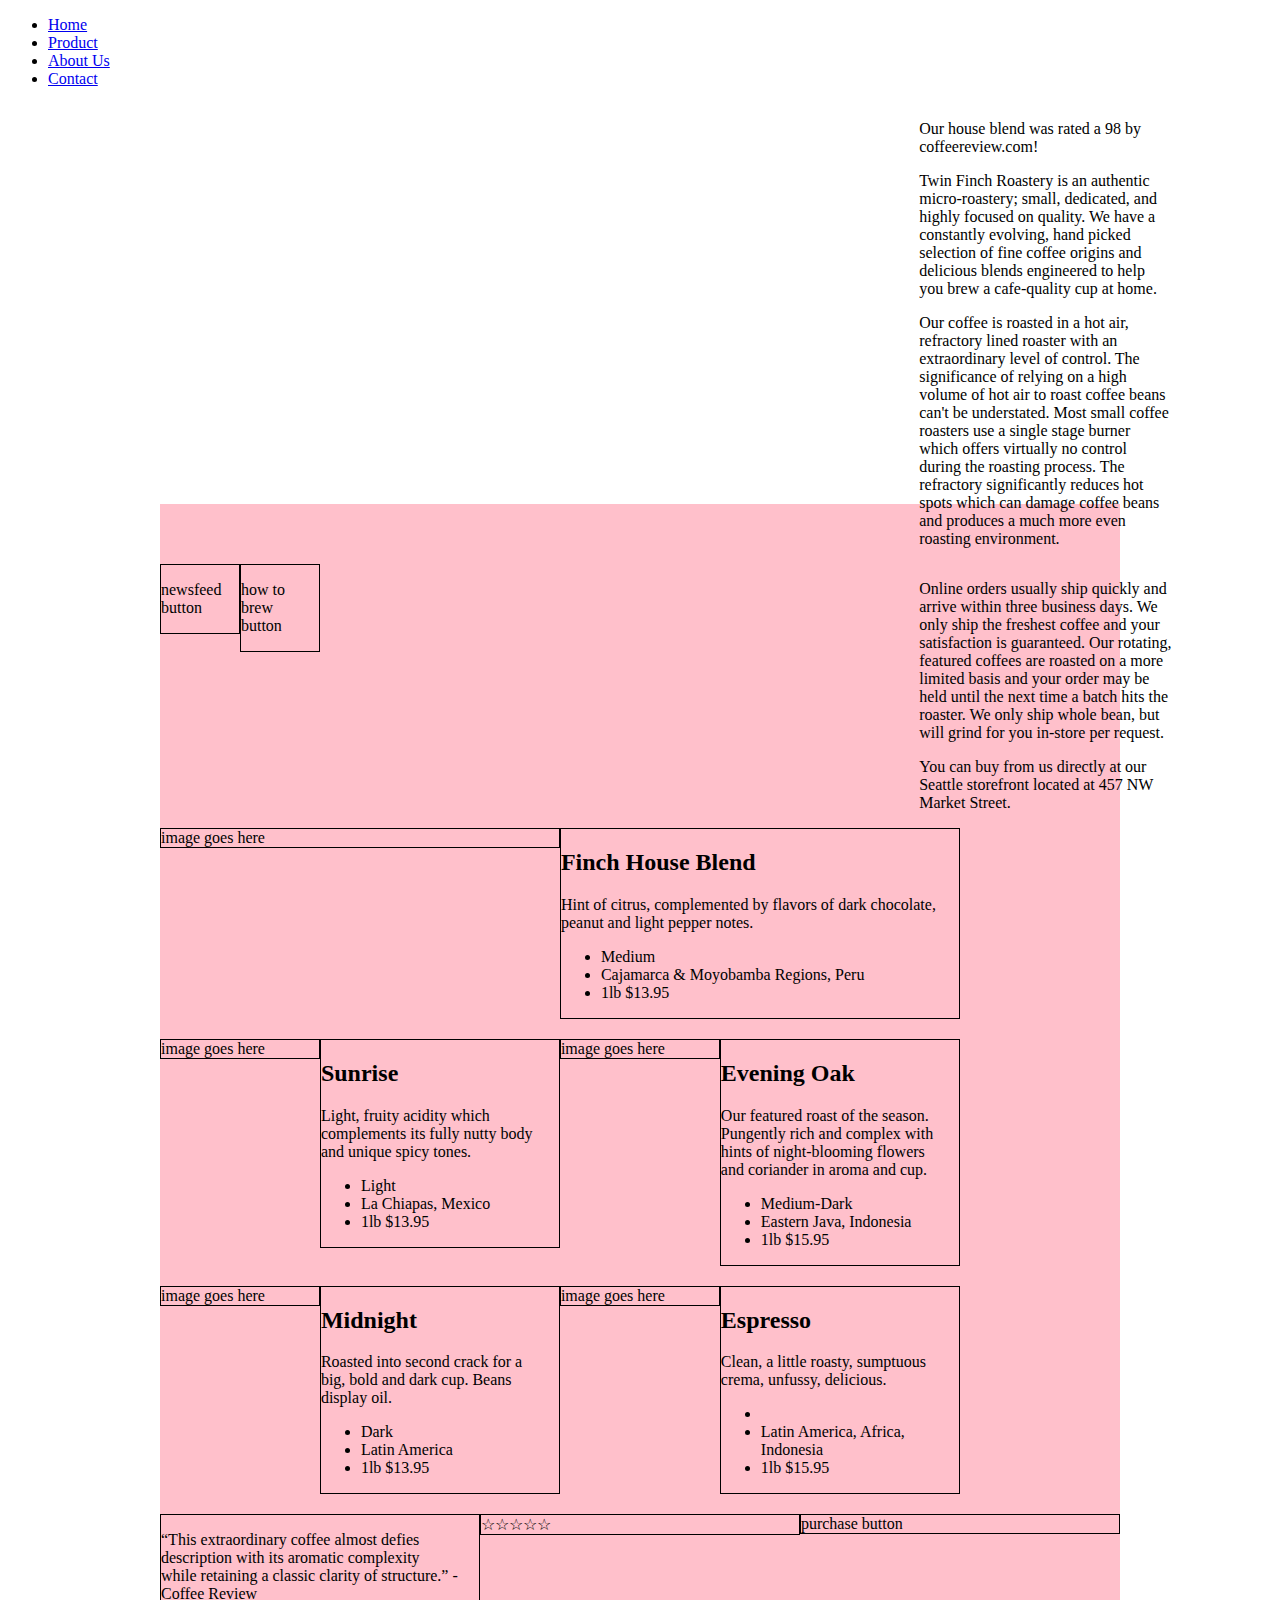
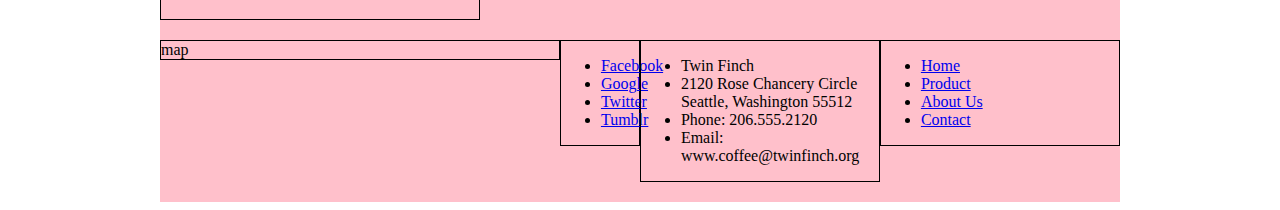
==== Twin Finch/index.html @ 0212bc46 "Gridding Prototype" ====
<!doctype html>
<html>
<head>
<meta charset="UTF-8">
<title>Twin Finch</title>
<link rel="stylesheet" type="text/css" href="styles/stylesheet.css">
</head>

<body>

<header>
    <aside>
      <nav><!--make this a sticky-->
        <ul>
          <li><a href="#home">Home</a></li>
          <li><a href="#product">Product</a></li>
          <li><a href="#about">About Us</a></li>
          <li><a href="#contact">Contact</a></li><!--dynamic links are done-->
        </ul>
      </nav>
    </aside>
    <!--LOGO IMAGE GOES HERE, which will be centralized between Home/Product and About Us/Contact-->
</header>

<a name="home"></a><div class="hero-space">
	
    	<!--paragraphs to lay over backgrond image-->
        <div class="overlay1 right">
        <p>Our house blend was rated a 98 by coffeereview.com!</p>
        <p>Twin Finch Roastery is an authentic micro-roastery; small, dedicated, and highly focused on quality. We have a constantly evolving, hand picked selection of fine coffee origins and delicious blends engineered to help you brew a cafe-quality cup at home.</p>
        <p>Our coffee is roasted in a hot air, refractory lined roaster with an extraordinary level of control. The significance of relying on a high volume of hot air to roast coffee beans can't be understated. Most small coffee roasters use a single stage burner which offers virtually no control during the roasting process. The refractory significantly reduces hot spots which can damage coffee beans and produces a much more even roasting environment.</p>
        </div><!--end overlay text 1-->
        <div class="overlay2 right clearfix">
        <p>Online orders usually ship quickly and arrive within three business days. We only ship the freshest coffee and your satisfaction is guaranteed. Our rotating, featured coffees are roasted on a more limited basis and your order may be held until the next time a batch hits the roaster. We only ship whole bean, but will grind for you in-store per request.</p>
        <p>You can buy from us directly at our Seattle storefront located at 457 NW Market Street.</p>
        </div><!--end overlay text 2-->
        <!--BACKGROUND IMAGE GOES HERE-->

</div> <!--end hero space-->

<div class="wrapper">
	<div class="grid">
    
    	<!--subscribe to newsfeed button here-->
        <div class="column-1-12">
        	<p>newsfeed button</p>
        </div>
        <!--how to brew article button here, and then link to second page with article-->
        <div class="column-1-12">
        	<p>how to brew button</p>
        </div>
        <!--Product-->
        <!--product image FINCH HOUSE BLEND-->
        <a name="product"></a><div class="column-5-12 clearfix">image goes here</div>
        <div class="column-5-12">
            <h2>Finch House Blend</h2>
            <p>Hint of citrus, complemented by flavors of dark chocolate, peanut and light pepper notes.</p>
            <ul>
                <li>Medium</li>
                <li>Cajamarca & Moyobamba Regions, Peru</li>
                <li>1lb $13.95</li>
            </ul><!--end HOUSE BLEND-->
        </div>
        <!--product image SUNRISE-->
        <div class="column-2-12 clearfix">image goes here</div>
        <div class="column-3-12">
            <h2>Sunrise</h2>
            <p>Light, fruity acidity which complements its fully nutty body and unique spicy tones.</p>
            <ul>
                <li>Light</li>
                <li>La Chiapas, Mexico</li>
                <li>1lb $13.95</li>
        </ul><!--end SUNRISE-->
        </div>
        
        <!--product image EVENING OAK-->
        <div class="column-2-12">image goes here</div>
        <div class="column-3-12">
            <h2>Evening Oak</h2>
            <p>Our featured roast of the season. Pungently rich and complex with hints of night-blooming flowers and coriander in aroma and cup.</p>
            <ul>
                <li>Medium-Dark</li>
                <li>Eastern Java, Indonesia</li>
                <li>1lb $15.95</li>
            </ul><!--end EVENING OAK-->
        </div>
        
        <!--product image MIDNIGHT-->
        <div class="column-2-12 clearfix">image goes here</div>
        <div class="column-3-12">
            <h2>Midnight</h2>
            <p>Roasted into second crack for a big, bold and dark cup. Beans display oil.</p>
            <ul>
                <li>Dark</li>
                <li>Latin America</li>
                <li>1lb $13.95</li>
            </ul><!--end MIDNIGHT-->
        </div>
        
        <!--product image ESPRESSO-->
        <div class="column-2-12">image goes here</div>
        <div class="column-3-12">
            <h2>Espresso</h2>
            <p>Clean, a little roasty, sumptuous crema, unfussy, delicious.</p>
            <ul>
                <li></li>
                <li>Latin America, Africa, Indonesia</li>
                <li>1lb $15.95</li>
            </ul><!--end ESPRESSO-->
        </div>
        
    	<!--<div class="column-12-12">...</div>
        <div class="column-mobile column-4-12">...</div>
        <div class="column-mobile column-4-12">...</div>
        <div class="column-4-12">...</div>-->
        
        <!--Reviews-->
        <a name="about"></a><div class="column-4-12 clearfix">
        	<p>“This extraordinary coffee almost defies description with its aromatic complexity while retaining a classic clarity of structure.” - Coffee Review</p> <!--link to http://www.coffeereview.com/-->
        </div>
        <div class="column-4-12">
            <span>&#9734</span><span>&#9734</span><span>&#9734</span><span>&#9734</span><span>&#9734</span>
        </div>
        <div class="column-4-12">
            purchase button<!--purchase button goes here-->
        </div>
        <!--About Us-->
        	<!--Map Image-->
        <div class="column-5-12 clearfix">map
        </div>
            <!--Social Media Link Buttons-->
        <div class="column-mobile column-1-12">
        	<ul>
                <li><a href="www.facebook.com">Facebook</a></li>
                <li><a href="www.google.com">Google</a></li>
                <li><a href="www.twitter.com">Twitter</a></li>
                <li><a href="www.tumblr.com">Tumblr</a></li>
            </ul>
        </div>
        <!--Contact-->
        	<!--Contact Info-->
        <a name="contact"></a><div class="column-3-12">
            <ul>
               <li>Twin Finch</li>
               <li>2120 Rose Chancery Circle Seattle, Washington 55512</li>
               <li>Phone: 206.555.2120</li>
               <li>Email: www.coffee@twinfinch.org</li>
            </ul>
		</div><!--end contact info-->
            <!--secondary navigation-->
        <div class="column-3-12">
            <ul>
               <li><a href="#home">Home</a></li>
               <li><a href="#product">Product</a></li>
               <li><a href="#about">About Us</a></li>
               <li><a href="#contact">Contact</a></li>
            </ul>
		</div><!--end secondary navigation-->
        
  	</div> <!--grid-->
</div> <!--wrapper-->

<footer>

<!--copyright here-->

</footer>

</body>
</html>
---- Twin Finch/styles/stylesheet.css ----
@charset "UTF-8";
/* CSS Document */
/*this is to keep all borders contained without overlapping, collapsing*/
*, *:before, *:after {
  -webkit-box-sizing: border-box;
  -moz-box-sizing: border-box;
  box-sizing: border-box;
}

/*hero space style*/
.hero-space {
	width:100%;
  	height: 400px;
	background-size:100%;
  	background-position:center;
}
.hero img {
  width:auto;
}
.overlay1 {
	width:20%;
	margin-right:100px;
}
.overlay2 {
	width:20%;
	margin-right:100px;
}

/*sticky for the navigation*/
.sticky {  
    position: fixed;  
    width: 100%;  
    left: 0;  
    top: 0;  
    z-index: 100;  
    border-top: 0;  
}

/*This colors the background pink for desktop size*/
.grid {
  background-color: pink;
}
.grid:after {
  /*This is making the grid expand to contain the floated columns*/
  content: "";
  display: table;
  clear: both;
}

[class*='column-'] {
/*I am not sure what this does... it floats all columns left, adds border and pads the column on the right side*/
  float: left;
  padding-right: 20px;
  margin-bottom: 20px;
  border: 1px solid black;
}
[class*='column-']:last-of-type {
/*This takes the padding off the last column*/
  padding-right: 0;
}

.grid .grid [class*='column-'] {
/*This gives the nested grids padding on the left and right*/
  padding: 0 25px;
}
.grid .grid {
/*Gives negative margins so it aligns with whatever container it's inside of; it also gives 25px padding at the bottom*/
  margin : 0 -25px 25px;
}

.wrapper {
	max-width:960px;
	margin:0 auto;
}

img {
/*keeps images 100% of their parent*/
	width:100%;
}


/*All the below creates width for the grided areas*/
.column-1-12 {
  width: 8.33%;
}
.column-2-12 {
  width: 16.66%;
}
.column-3-12 {
  width: 25%;
}
.column-4-12 {
  width: 33.33%;
}
.column-5-12 {
  width: 41.66%;
}
.column-6-12 {
  width: 50%;
}
.column-7-12 {
  width: 58.33%;
}
.column-8-12 {
  width: 66.66%;
}
.column-9-12 {
  width: 75%;
}
.column-10-12 {
  width: 83.33%;
}
.column-11-12 {
  width: 91.66%;
}
.column-12-12 {
  width: 100%;
}

/*offset using margin-left to create spaces between the grided cells*/
.offset-1-12 {
  margin-left: 8.33%;
}
.offset-2-12 {
  margin-left: 16.66%;
}
.offset-3-12 {
  margin-left: 25%;
}
.offset-4-12 {
  margin-left: 33.33%;
}
.offset-5-12 {
  margin-left: 41.66%;
}
.offset-6-12 {
  margin-left: 50%;
}
.offset-7-12 {
  margin-left: 58.33%;
}
.offset-8-12 {
  margin-left: 66.66%;
}
.offset-9-12 {
  margin-left: 75%;
}
.offset-10-12 {
  margin-left: 83.33%;
}
.offset-11-12 {
  margin-left: 91.66%;
}
.offset-12-12 {
  margin-left: 100%;
}

/*helper classes clear fix, float left, float right, center*/
.clearfix {
	clear:both;
}
.left {
	float:left;
}
.right {
	float:right;
}
.center {
	float:none;
	margin: 0 auto;
}

/*The medium query for the mobile breakpoint*/
@media only screen and (max-width: 700px) {
/*Makes columns 100% of the screen mobile size*/
  [class*='column-'] {
    width: 100%;
	border: 1px solid black;
  }
 
 /*Changes the color of the background when it breaks to mobile size*/ 
  .grid {
	  background: yellow;
  }
/*creates two column for mobile*/
  .column-mobile {
	width:50%  
  }
}

/*jquery for sticky navigation*/
$(document).ready(function() {  
var stickyNavTop = $('.nav').offset().top;  
  
var stickyNav = function(){  
var scrollTop = $(window).scrollTop();  
       
if (scrollTop > stickyNavTop) {   
    $('.nav').addClass('sticky');  
} else {  
    $('.nav').removeClass('sticky');   
}  
};  
  
stickyNav();  
  
$(window).scroll(function() {  
    stickyNav();  
});  
});
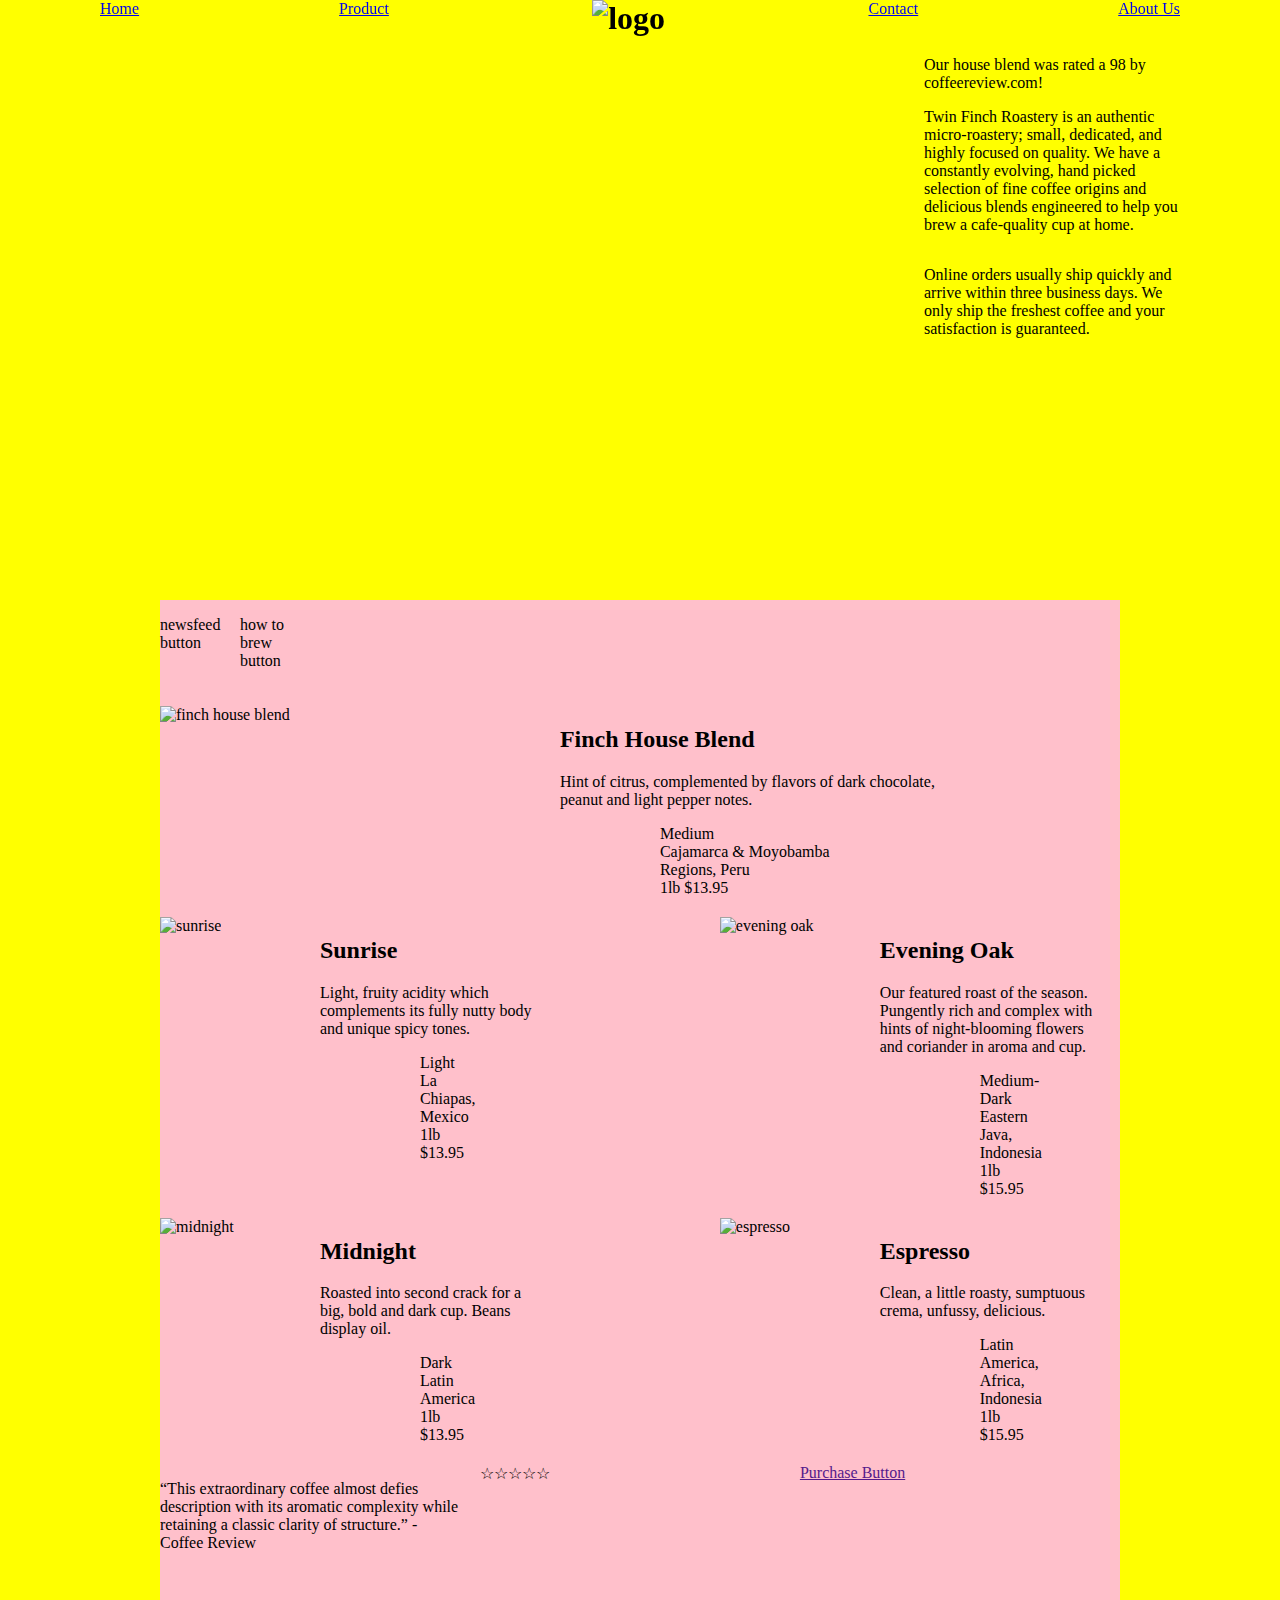
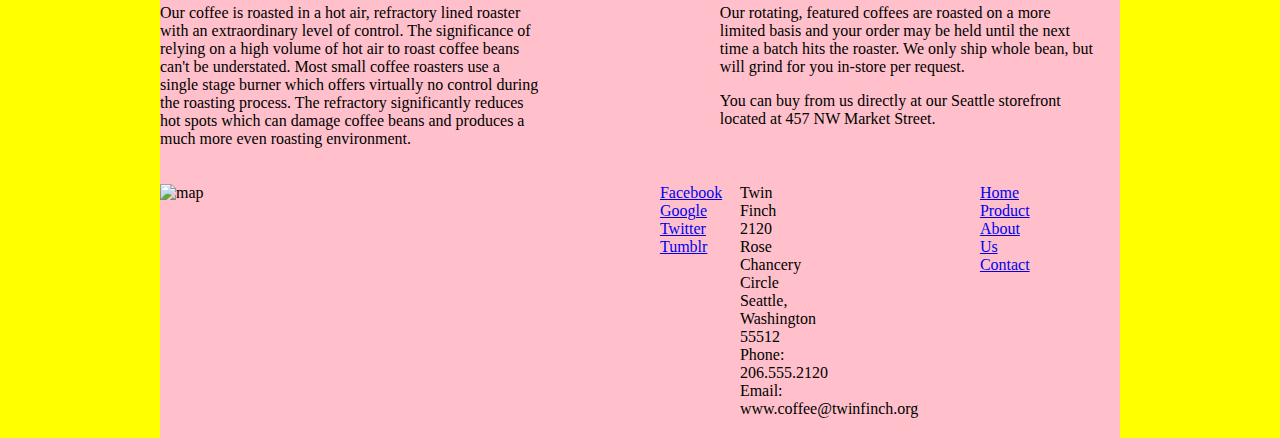
==== commit 3c27351c: "Prototype" ====
--- a/Twin Finch/index.html
+++ b/Twin Finch/index.html
@@ -10,16 +10,16 @@
 
 <header>
     <aside>
-      <nav><!--make this a sticky-->
+      <nav><!--now sticks to top and slides!-->
         <ul>
-          <li><a href="#home">Home</a></li>
-          <li><a href="#product">Product</a></li>
-          <li><a href="#about">About Us</a></li>
-          <li><a href="#contact">Contact</a></li><!--dynamic links are done-->
+          <li class="left"><a href="#home">Home</a></li>
+          <li class="left"><a href="#product">Product</a></li>
+          <li class="right"><a href="#about">About Us</a></li>
+          <li class="right"><a href="#contact">Contact</a></li><!--dynamic links are done-->
         </ul>
       </nav>
     </aside>
-    <!--LOGO IMAGE GOES HERE, which will be centralized between Home/Product and About Us/Contact-->
+    <h1><img src="http://placehold.it/200x100" alt="logo"></h1><!--LOGO IMAGE GOES HERE, which will be centralized between Home/Product and About Us/Contact-->
 </header>
 
 <a name="home"></a><div class="hero-space">
@@ -28,11 +28,9 @@
         <div class="overlay1 right">
         <p>Our house blend was rated a 98 by coffeereview.com!</p>
         <p>Twin Finch Roastery is an authentic micro-roastery; small, dedicated, and highly focused on quality. We have a constantly evolving, hand picked selection of fine coffee origins and delicious blends engineered to help you brew a cafe-quality cup at home.</p>
-        <p>Our coffee is roasted in a hot air, refractory lined roaster with an extraordinary level of control. The significance of relying on a high volume of hot air to roast coffee beans can't be understated. Most small coffee roasters use a single stage burner which offers virtually no control during the roasting process. The refractory significantly reduces hot spots which can damage coffee beans and produces a much more even roasting environment.</p>
         </div><!--end overlay text 1-->
         <div class="overlay2 right clearfix">
-        <p>Online orders usually ship quickly and arrive within three business days. We only ship the freshest coffee and your satisfaction is guaranteed. Our rotating, featured coffees are roasted on a more limited basis and your order may be held until the next time a batch hits the roaster. We only ship whole bean, but will grind for you in-store per request.</p>
-        <p>You can buy from us directly at our Seattle storefront located at 457 NW Market Street.</p>
+        <p>Online orders usually ship quickly and arrive within three business days. We only ship the freshest coffee and your satisfaction is guaranteed.</p>
         </div><!--end overlay text 2-->
         <!--BACKGROUND IMAGE GOES HERE-->
 
@@ -51,61 +49,60 @@
         </div>
         <!--Product-->
         <!--product image FINCH HOUSE BLEND-->
-        <a name="product"></a><div class="column-5-12 clearfix">image goes here</div>
+        <a name="product"></a><div class="column-5-12 clearfix"><img src="http://placehold.it/300x300" alt="finch house blend"></div>
         <div class="column-5-12">
             <h2>Finch House Blend</h2>
             <p>Hint of citrus, complemented by flavors of dark chocolate, peanut and light pepper notes.</p>
             <ul>
-                <li>Medium</li>
-                <li>Cajamarca & Moyobamba Regions, Peru</li>
-                <li>1lb $13.95</li>
+                <li class="Left">Medium</li>
+                <li class="Left">Cajamarca & Moyobamba Regions, Peru</li>
+                <li class="Left">1lb $13.95</li>
             </ul><!--end HOUSE BLEND-->
         </div>
         <!--product image SUNRISE-->
-        <div class="column-2-12 clearfix">image goes here</div>
+        <div class="column-2-12 clearfix"><img src="http://placehold.it/300x300" alt="sunrise"></div>
         <div class="column-3-12">
             <h2>Sunrise</h2>
             <p>Light, fruity acidity which complements its fully nutty body and unique spicy tones.</p>
             <ul>
-                <li>Light</li>
-                <li>La Chiapas, Mexico</li>
-                <li>1lb $13.95</li>
+                <li class="Left">Light</li>
+                <li class="Left">La Chiapas, Mexico</li>
+                <li class="Left">1lb $13.95</li>
         </ul><!--end SUNRISE-->
         </div>
         
         <!--product image EVENING OAK-->
-        <div class="column-2-12">image goes here</div>
+        <div class="column-2-12 offset-2-12"><img src="http://placehold.it/300x300" alt="evening oak"></div>
         <div class="column-3-12">
             <h2>Evening Oak</h2>
             <p>Our featured roast of the season. Pungently rich and complex with hints of night-blooming flowers and coriander in aroma and cup.</p>
             <ul>
-                <li>Medium-Dark</li>
-                <li>Eastern Java, Indonesia</li>
-                <li>1lb $15.95</li>
+                <li class="Left">Medium-Dark</li>
+                <li class="Left">Eastern Java, Indonesia</li>
+                <li class="Left">1lb $15.95</li>
             </ul><!--end EVENING OAK-->
         </div>
         
         <!--product image MIDNIGHT-->
-        <div class="column-2-12 clearfix">image goes here</div>
+        <div class="column-2-12 clearfix"><img src="http://placehold.it/300x300" alt="midnight"></div>
         <div class="column-3-12">
             <h2>Midnight</h2>
             <p>Roasted into second crack for a big, bold and dark cup. Beans display oil.</p>
             <ul>
-                <li>Dark</li>
-                <li>Latin America</li>
-                <li>1lb $13.95</li>
+                <li class="Left">Dark</li>
+                <li class="Left">Latin America</li>
+                <li class="Left">1lb $13.95</li>
             </ul><!--end MIDNIGHT-->
         </div>
         
         <!--product image ESPRESSO-->
-        <div class="column-2-12">image goes here</div>
+        <div class="column-2-12 offset-2-12"><img src="http://placehold.it/300x300" alt="espresso"></div>
         <div class="column-3-12">
             <h2>Espresso</h2>
             <p>Clean, a little roasty, sumptuous crema, unfussy, delicious.</p>
             <ul>
-                <li></li>
-                <li>Latin America, Africa, Indonesia</li>
-                <li>1lb $15.95</li>
+                <li class="Left">Latin America, Africa, Indonesia</li>
+                <li class="Left">1lb $15.95</li>
             </ul><!--end ESPRESSO-->
         </div>
         
@@ -119,14 +116,21 @@
         	<p>“This extraordinary coffee almost defies description with its aromatic complexity while retaining a classic clarity of structure.” - Coffee Review</p> <!--link to http://www.coffeereview.com/-->
         </div>
         <div class="column-4-12">
-            <span>&#9734</span><span>&#9734</span><span>&#9734</span><span>&#9734</span><span>&#9734</span>
+            <span>&#9734;</span><span>&#9734;</span><span>&#9734;</span><span>&#9734;</span><span>&#9734;</span>
         </div>
         <div class="column-4-12">
-            purchase button<!--purchase button goes here-->
+            <a href="">Purchase Button</a><!--purchase button goes here-->
+        </div>
+        <div class="column-5-12 clearfix">
+        	<p>Our coffee is roasted in a hot air, refractory lined roaster with an extraordinary level of control. The significance of relying on a high volume of hot air to roast coffee beans can't be understated. Most small coffee roasters use a single stage burner which offers virtually no control during the roasting process. The refractory significantly reduces hot spots which can damage coffee beans and produces a much more even roasting environment.</p>
+        </div>
+        <div class="column-5-12 offset-2-12">
+        	<p>Our rotating, featured coffees are roasted on a more limited basis and your order may be held until the next time a batch hits the roaster. We only ship whole bean, but will grind for you in-store per request.</p>
+            <p>You can buy from us directly at our Seattle storefront located at 457 NW Market Street.</p>
         </div>
         <!--About Us-->
         	<!--Map Image-->
-        <div class="column-5-12 clearfix">map
+        <div class="column-5-12 clearfix"><img src="http://placehold.it/600x600" alt="map">
         </div>
             <!--Social Media Link Buttons-->
         <div class="column-mobile column-1-12">
--- a/Twin Finch/styles/stylesheet.css
+++ b/Twin Finch/styles/stylesheet.css
@@ -7,10 +7,18 @@
   box-sizing: border-box;
 }
 
+/*body style*/
+body {
+	background:yellow;
+	width:100%;
+	margin:0;
+}
+
 /*hero space style*/
 .hero-space {
 	width:100%;
-  	height: 400px;
+  	height: 600px;
+	background:url(http://lorempixel.com/g/400/400/) no-repeat;
 	background-size:100%;
   	background-position:center;
 }
@@ -19,6 +27,7 @@
 }
 .overlay1 {
 	width:20%;
+	margin-top:40px;
 	margin-right:100px;
 }
 .overlay2 {
@@ -27,13 +36,27 @@
 }
 
 /*sticky for the navigation*/
-.sticky {  
-    position: fixed;  
-    width: 100%;  
-    left: 0;  
-    top: 0;  
-    z-index: 100;  
-    border-top: 0;  
+header {
+	/*background: gray;*/
+	position: fixed;
+	width: 100%;
+	top: 0; 
+}
+
+/*for logo image in navigation*/
+header img {
+	width:auto;
+}
+h1 {
+	text-align: center;
+	display: block;
+	margin-top: 0;
+}
+
+/*Styling Navigation Links--Used to move buttons to left or right*/
+li {
+	padding-left: 100px;
+	padding-right: 100px;
 }
 
 /*This colors the background pink for desktop size*/
@@ -52,7 +75,6 @@
   float: left;
   padding-right: 20px;
   margin-bottom: 20px;
-  border: 1px solid black;
 }
 [class*='column-']:last-of-type {
 /*This takes the padding off the last column*/
@@ -168,6 +190,12 @@
 .center {
 	float:none;
 	margin: 0 auto;
+}
+
+ul {
+	list-style-type:none;
+	padding:0;
+	margin:0;
 }
 
 /*The medium query for the mobile breakpoint*/
@@ -188,24 +216,4 @@
   }
 }
 
-/*jquery for sticky navigation*/
-$(document).ready(function() {  
-var stickyNavTop = $('.nav').offset().top;  
-  
-var stickyNav = function(){  
-var scrollTop = $(window).scrollTop();  
-       
-if (scrollTop > stickyNavTop) {   
-    $('.nav').addClass('sticky');  
-} else {  
-    $('.nav').removeClass('sticky');   
-}  
-};  
-  
-stickyNav();  
-  
-$(window).scroll(function() {  
-    stickyNav();  
-});  
-});	
-
+
